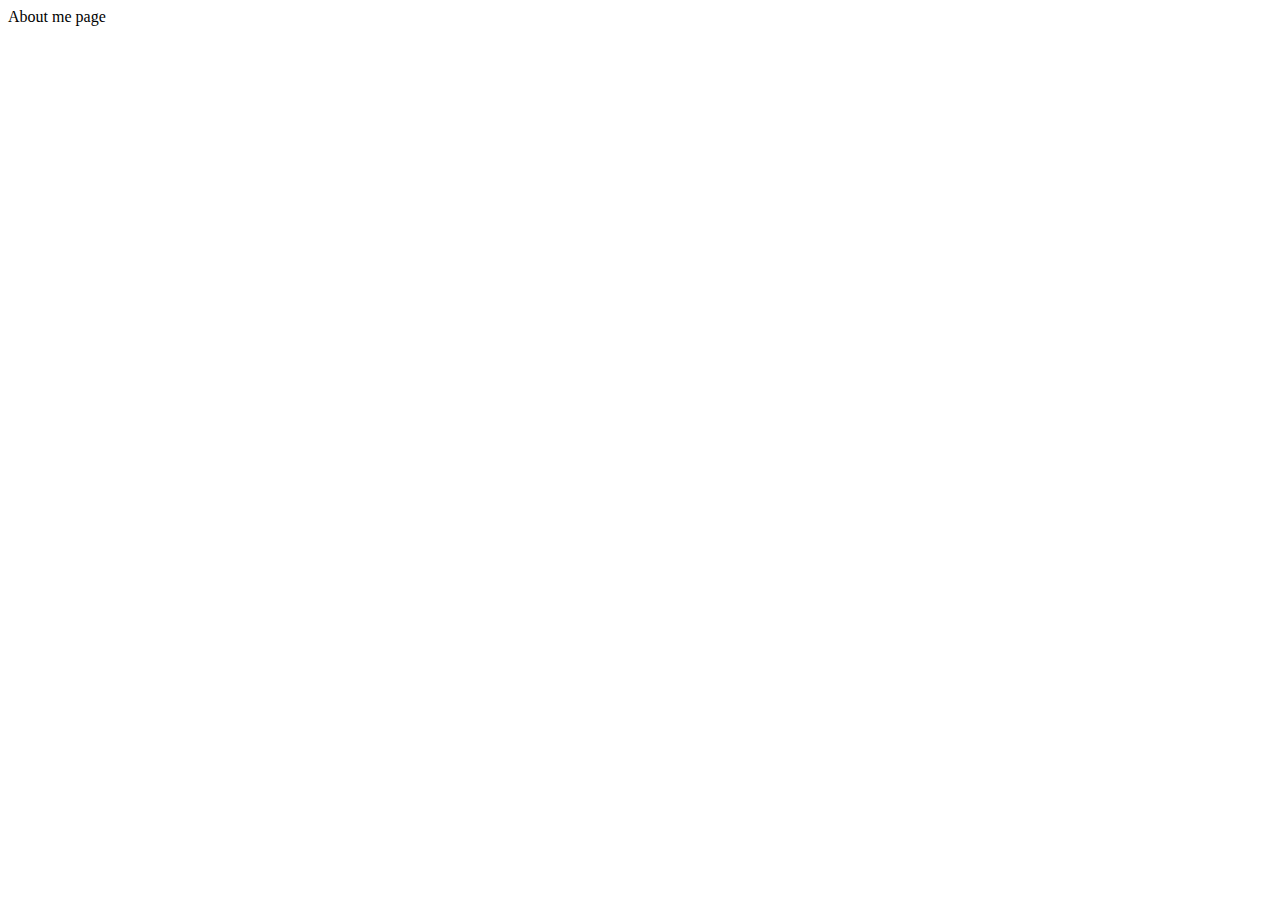
==== about.html @ 4cfcbc92 "added about and added main menu" ====
<html lang="en">
<head>
    <meta charset="UTF-8">
    <meta name="viewport" content="width=device-width, initial-scale=1.0">
    <title>Document</title>
    About me page
</head>
<body>
    
</body>
</html>
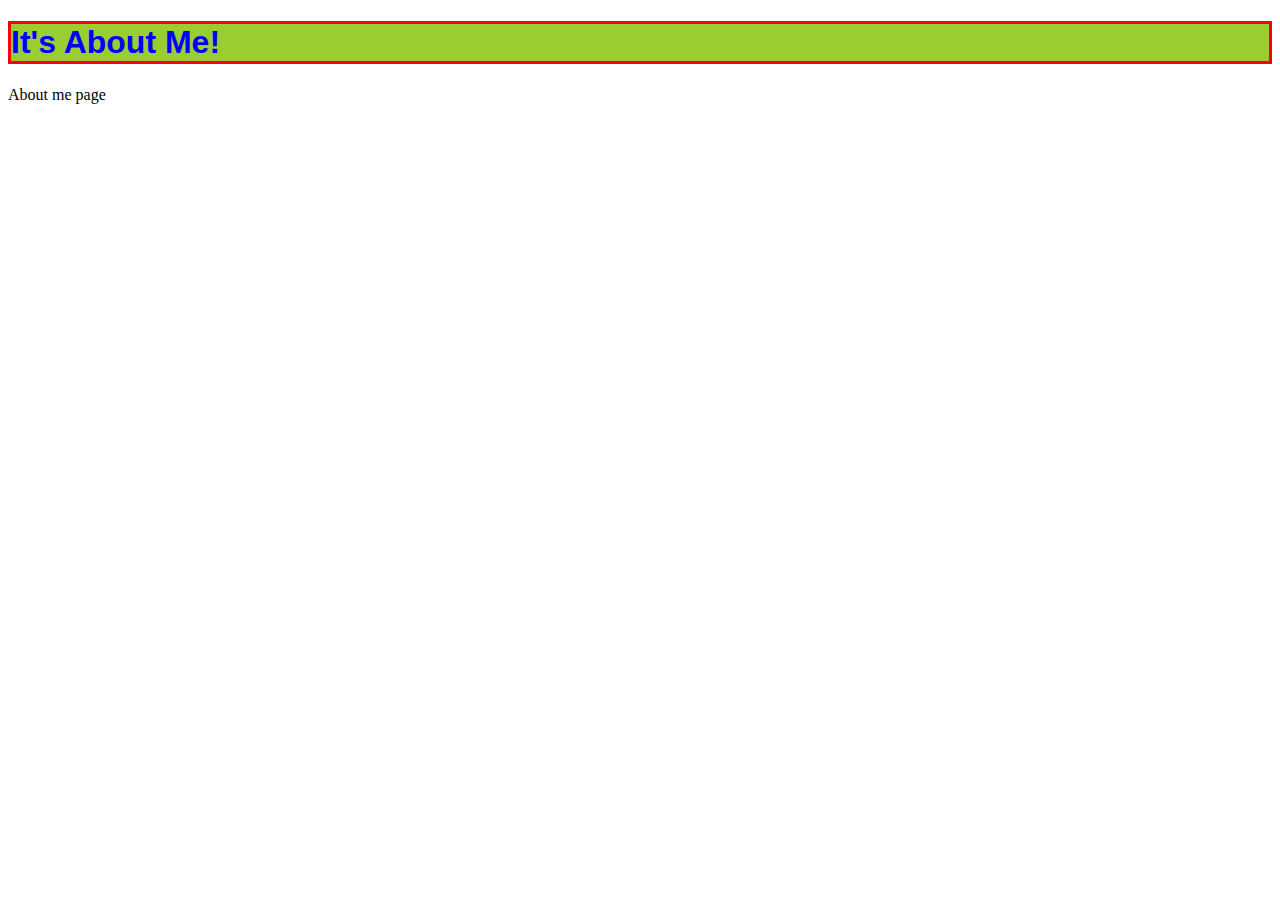
==== commit 1e5bb3cc: "Added new menu options attempted to make a dropdown from scratch" ====
--- a/about.html
+++ b/about.html
@@ -1,11 +1,13 @@
+<!DOCTYPE html>
 <html lang="en">
 <head>
+    <link rel="stylesheet" href="assets/styles.css">
     <meta charset="UTF-8">
     <meta name="viewport" content="width=device-width, initial-scale=1.0">
-    <title>Document</title>
-    About me page
+    <title>About Me</title>
+    <h1>It's About Me!</h1>
 </head>
 <body>
-    
+    About me page
 </body>
-</html>+</html>
--- a/assets/styles.css
+++ b/assets/styles.css
@@ -0,0 +1,37 @@
+h1{
+    color: blue;
+    font-family: 'Segoe UI', Tahoma, Geneva, Verdana, sans-serif;
+    border-style: solid;
+    background-color: yellowgreen;
+    border-color: red;
+}
+.menuhead {
+    display: none;
+    width: 200px;
+}
+.menuhead a{
+    background-color: #eee;
+    color:black;
+    display: block;
+    padding:12px;
+    text-decoration: none;
+}
+
+.menuhead a:hover{
+    
+    background-color: rgba(0, 68, 255, 0.555);
+
+}
+.menuhead a.active {
+    background-color: #04AA6D;
+    color:white;
+}
+nav{
+    display: block;
+    text-align: center;
+    position: absolute;
+    background-color: purple;
+}
+nav :hover .menuhead a{
+    display: block;
+}